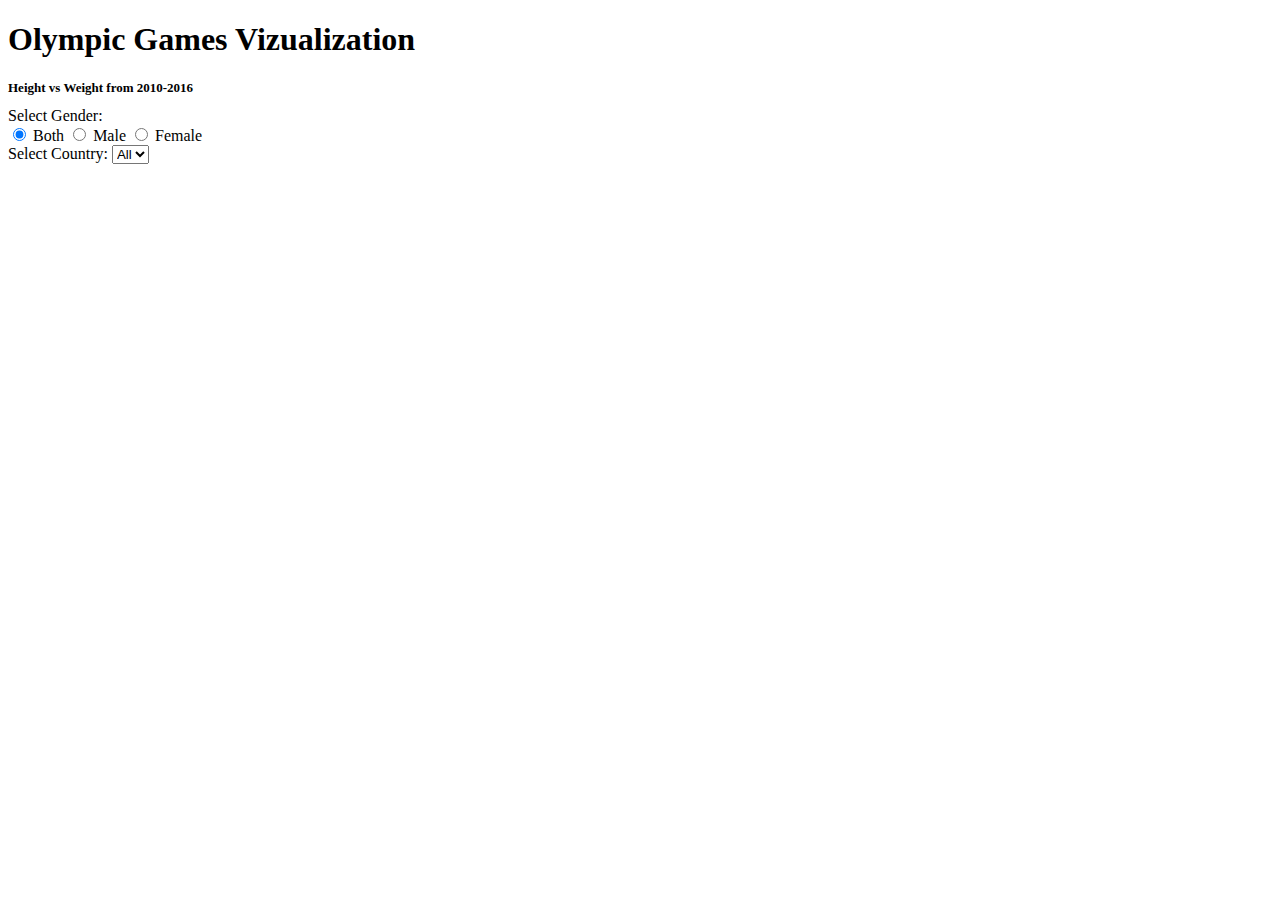
==== index.html @ 3450cea4 "repo restructure" ====
<!DOCTYPE HTML>
<html lang="en">
<head>
    <meta charset="UTF-8">
    <title>Olympic Games</title>
    <link rel="stylesheet" href="https://maxcdn.bootstrapcdn.com/bootstrap/4.0.0-beta.2/css/bootstrap.min.css" integrity="sha384-PsH8R72JQ3SOdhVi3uxftmaW6Vc51MKb0q5P2rRUpPvrszuE4W1povHYgTpBfshb" crossorigin="anonymous">
    <link rel="stylesheet" href="./style.css">
</head>
<body>
    <h1>Olympic Games Vizualization</h1>
    <h2>Height vs Weight from 2010-2016</h2>
    <div id="main">
    </div>
    <div id='filters'>        
        <label>Select Gender: </label>
        <form>
            <input type='radio' checked="checked" name='radio' value='both'>
            <label>Both</label>
            <input type='radio' name='radio' value='male'>
            <label>Male</label>
            <input type='radio' name='radio' value='female'>
            <label>Female</label>
        </form>
        <div id='countryButton'>
            <label>Select Country: </label>
            <select id='dropdown'>
                <option value="All">All</option>
            </select>
        </div>
        <svg id="slider"></svg>
        
        
    </div>
    
    </svg>
</body>
<script src="https://code.jquery.com/jquery-3.2.1.slim.min.js" integrity="sha384-KJ3o2DKtIkvYIK3UENzmM7KCkRr/rE9/Qpg6aAZGJwFDMVNA/GpGFF93hXpG5KkN" crossorigin="anonymous"></script>
<script src="https://cdnjs.cloudflare.com/ajax/libs/popper.js/1.12.3/umd/popper.min.js" integrity="sha384-vFJXuSJphROIrBnz7yo7oB41mKfc8JzQZiCq4NCceLEaO4IHwicKwpJf9c9IpFgh" crossorigin="anonymous"></script>
<script src="https://maxcdn.bootstrapcdn.com/bootstrap/4.0.0-beta.2/js/bootstrap.min.js" integrity="sha384-alpBpkh1PFOepccYVYDB4do5UnbKysX5WZXm3XxPqe5iKTfUKjNkCk9SaVuEZflJ" crossorigin="anonymous"></script>
<script src="https://d3js.org/d3.v5.min.js"></script>
<script src="./d3-tip.js"></script>
<script src="./main.js"></script>
</html>
---- style.css ----
div.tooltip {
    position: absolute;
    text-align: center;
    padding: .2rem;
    background: #313639;
    color: #f9f9f9;
    border: 0px;
    border-radius: 8px;
    pointer-events: none;
    font-size: .7rem;
}

h2 {
    font-size: small;
}
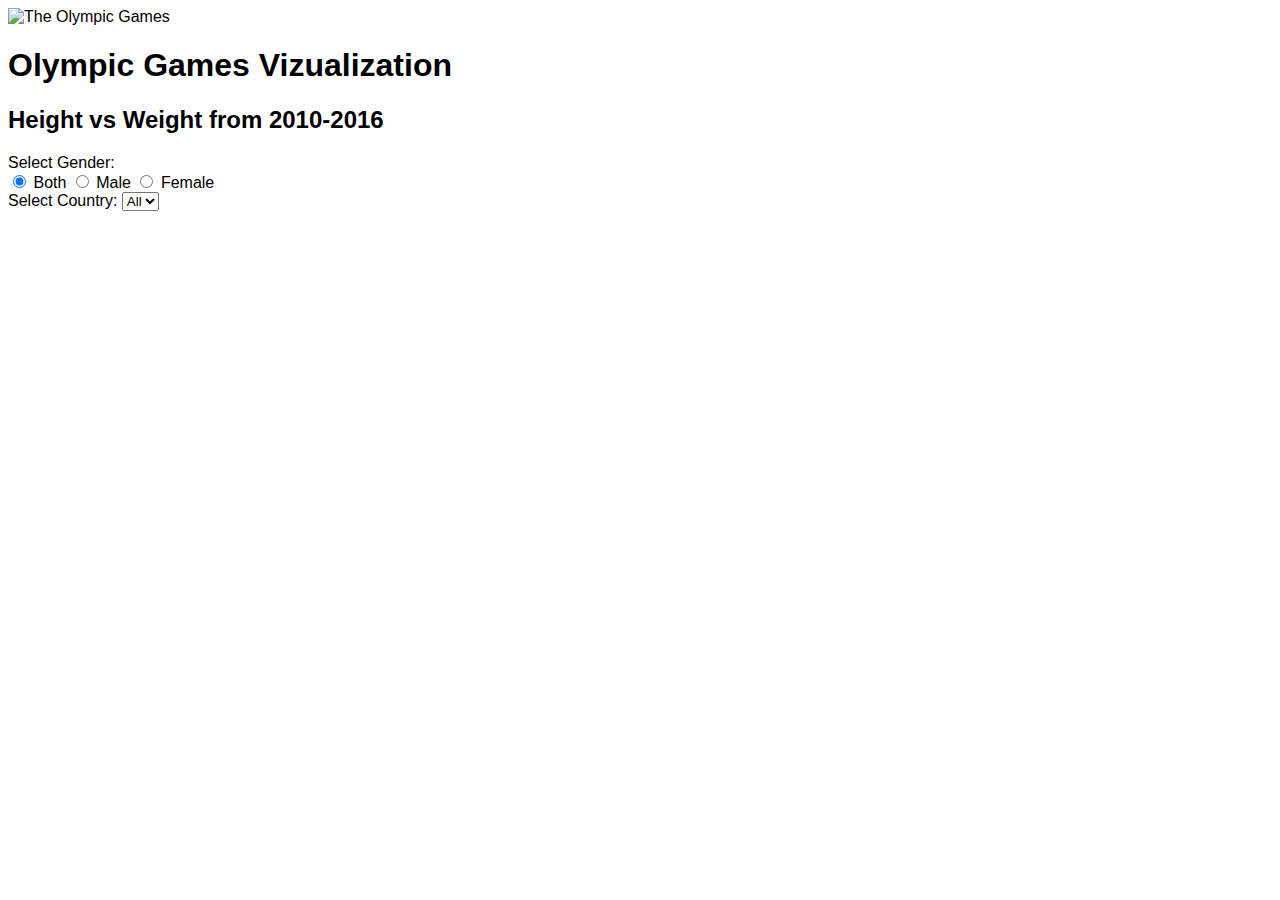
==== commit 3c35f027: "Merge branch 'main' of https://github.com/embascom/olympicgames into main" ====
--- a/index.html
+++ b/index.html
@@ -2,6 +2,7 @@
 <html lang="en">
 <head>
     <meta charset="UTF-8">
+    <img src="../olympics.png" alt="The Olympic Games">
     <title>Olympic Games</title>
     <link rel="stylesheet" href="https://maxcdn.bootstrapcdn.com/bootstrap/4.0.0-beta.2/css/bootstrap.min.css" integrity="sha384-PsH8R72JQ3SOdhVi3uxftmaW6Vc51MKb0q5P2rRUpPvrszuE4W1povHYgTpBfshb" crossorigin="anonymous">
     <link rel="stylesheet" href="./style.css">
--- a/style.css
+++ b/style.css
@@ -1,3 +1,7 @@
+* {
+    font-family: Verdana, Geneva, Tahoma, sans-serif;
+}
+
 div.tooltip {
     position: absolute;
     text-align: center;
@@ -10,6 +14,11 @@
     font-size: .7rem;
 }
 
+<<<<<<< HEAD
+img {
+    width: 400px;
+=======
 h2 {
     font-size: small;
+>>>>>>> 4a04d6320582e30b48ba0df88032d179707b3729
 }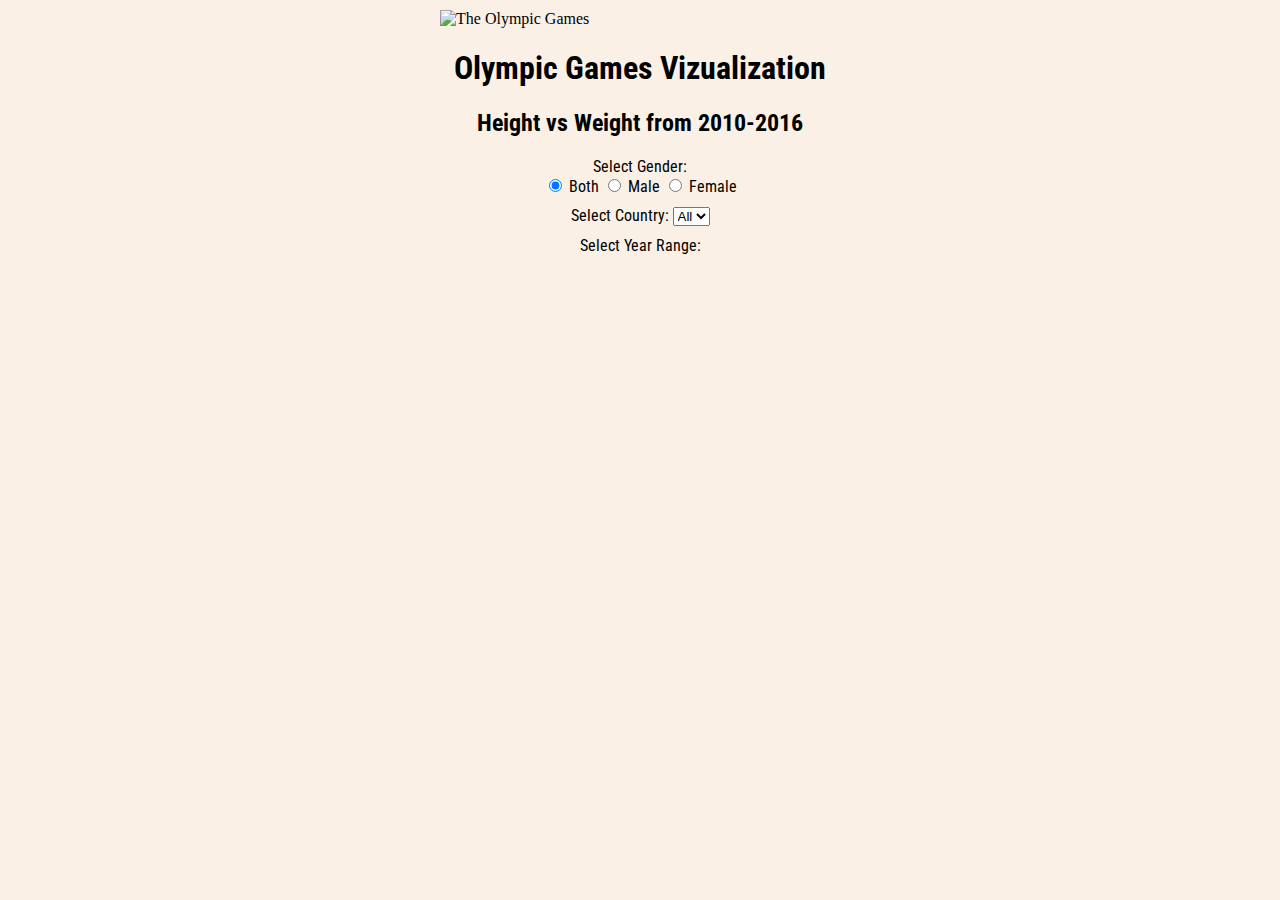
==== commit 381dc458: "Merge branch 'main' of https://github.com/embascom/olympicgames" ====
--- a/index.html
+++ b/index.html
@@ -2,8 +2,12 @@
 <html lang="en">
 <head>
     <meta charset="UTF-8">
-    <img src="../olympics.png" alt="The Olympic Games">
+    <img src="./olympics.png" alt="The Olympic Games">
     <title>Olympic Games</title>
+    <link rel="icon" type="image/x-icon" href="./olympics.png">
+    <link rel="preconnect" href="https://fonts.googleapis.com">
+    <link rel="preconnect" href="https://fonts.gstatic.com" crossorigin>
+    <link href="https://fonts.googleapis.com/css2?family=Roboto+Condensed&display=swap" rel="stylesheet">
     <link rel="stylesheet" href="https://maxcdn.bootstrapcdn.com/bootstrap/4.0.0-beta.2/css/bootstrap.min.css" integrity="sha384-PsH8R72JQ3SOdhVi3uxftmaW6Vc51MKb0q5P2rRUpPvrszuE4W1povHYgTpBfshb" crossorigin="anonymous">
     <link rel="stylesheet" href="./style.css">
 </head>
@@ -28,9 +32,11 @@
                 <option value="All">All</option>
             </select>
         </div>
-        <svg id="slider"></svg>
-        
-        
+        <label>Select Year Range:</label>
+        <div>
+            
+            <svg id="slider"></svg>
+        </div>
     </div>
     
     </svg>
--- a/style.css
+++ b/style.css
@@ -1,5 +1,5 @@
-* {
-    font-family: Verdana, Geneva, Tahoma, sans-serif;
+p {
+    font-family: 'Roboto Condensed', sans-serif;
 }
 
 div.tooltip {
@@ -14,11 +14,49 @@
     font-size: .7rem;
 }
 
-<<<<<<< HEAD
+body {
+    background-color: #faf0e6;
+}
+
 img {
     width: 400px;
-=======
+    display: block;
+    margin-top: 10px;
+    margin-bottom: 10px;
+    margin-left: auto;
+    margin-right: auto;
+}
+
+h1 {
+    text-align: center;
+    font-family: 'Roboto Condensed', sans-serif;
+}
+
 h2 {
-    font-size: small;
->>>>>>> 4a04d6320582e30b48ba0df88032d179707b3729
-}+    font-family: 'Roboto Condensed', sans-serif;
+    text-align: center;
+}
+
+#filters {
+    font-family: 'Roboto Condensed', sans-serif;
+    margin: auto;
+    text-align: center;
+}
+
+#countryButton {
+    margin: 10px;
+}
+
+#main {
+    font-family: 'Roboto Condensed', sans-serif;
+    margin: auto;
+    text-align: center;
+}
+
+#main svg{
+    background-color: white;
+}
+
+#slider {
+    padding: 5px;
+}
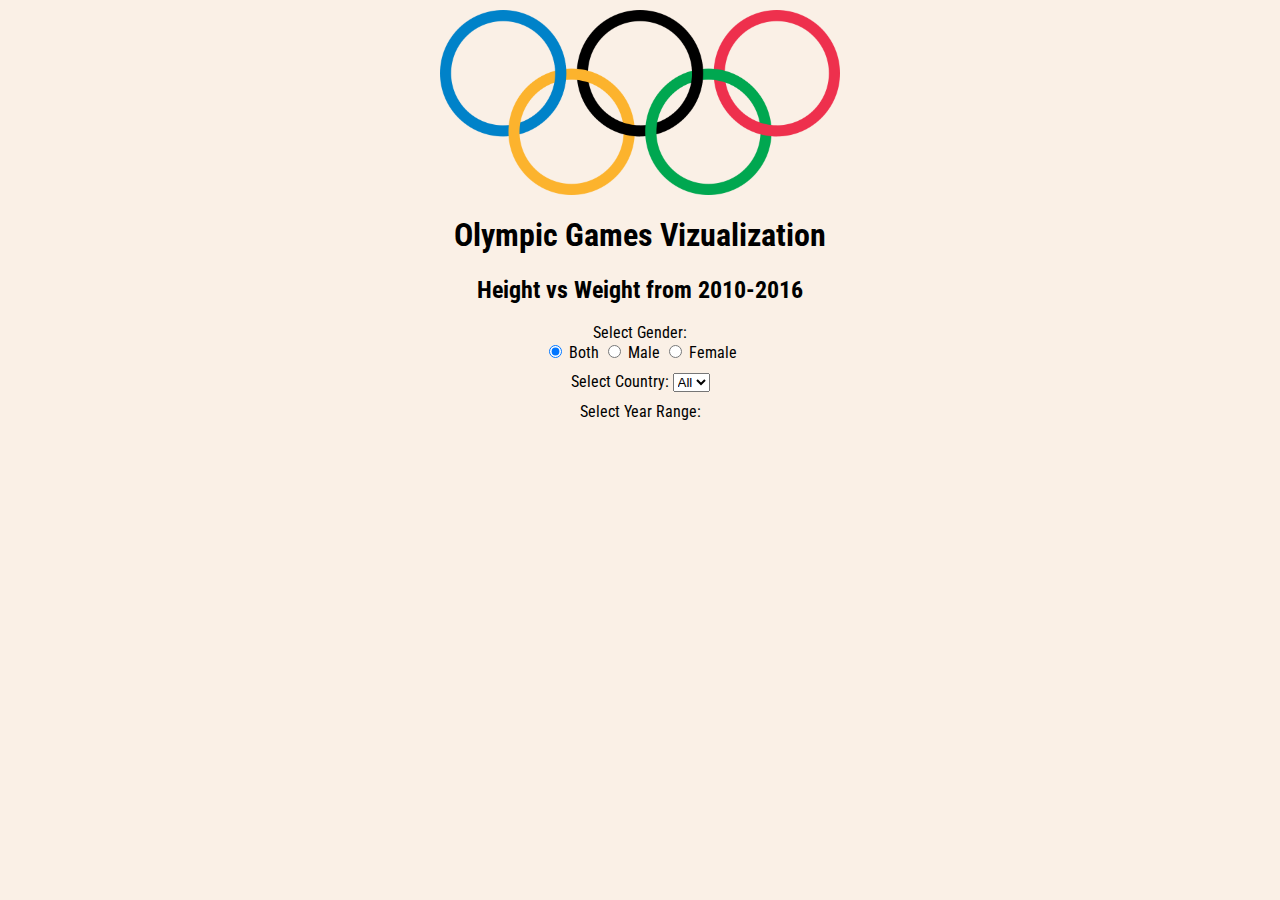
==== commit 46c5d79a: "hopefully actually fixing the image problem this time" ====
--- a/index.html
+++ b/index.html
@@ -2,9 +2,9 @@
 <html lang="en">
 <head>
     <meta charset="UTF-8">
-    <img src="./olympics.png" alt="The Olympic Games">
+    <img src="./viz/img/olympics.png" alt="The Olympic Games">
     <title>Olympic Games</title>
-    <link rel="icon" type="image/x-icon" href="./olympics.png">
+    <link rel="icon" type="image/x-icon" href="./viz/img/olympics.png">
     <link rel="preconnect" href="https://fonts.googleapis.com">
     <link rel="preconnect" href="https://fonts.gstatic.com" crossorigin>
     <link href="https://fonts.googleapis.com/css2?family=Roboto+Condensed&display=swap" rel="stylesheet">
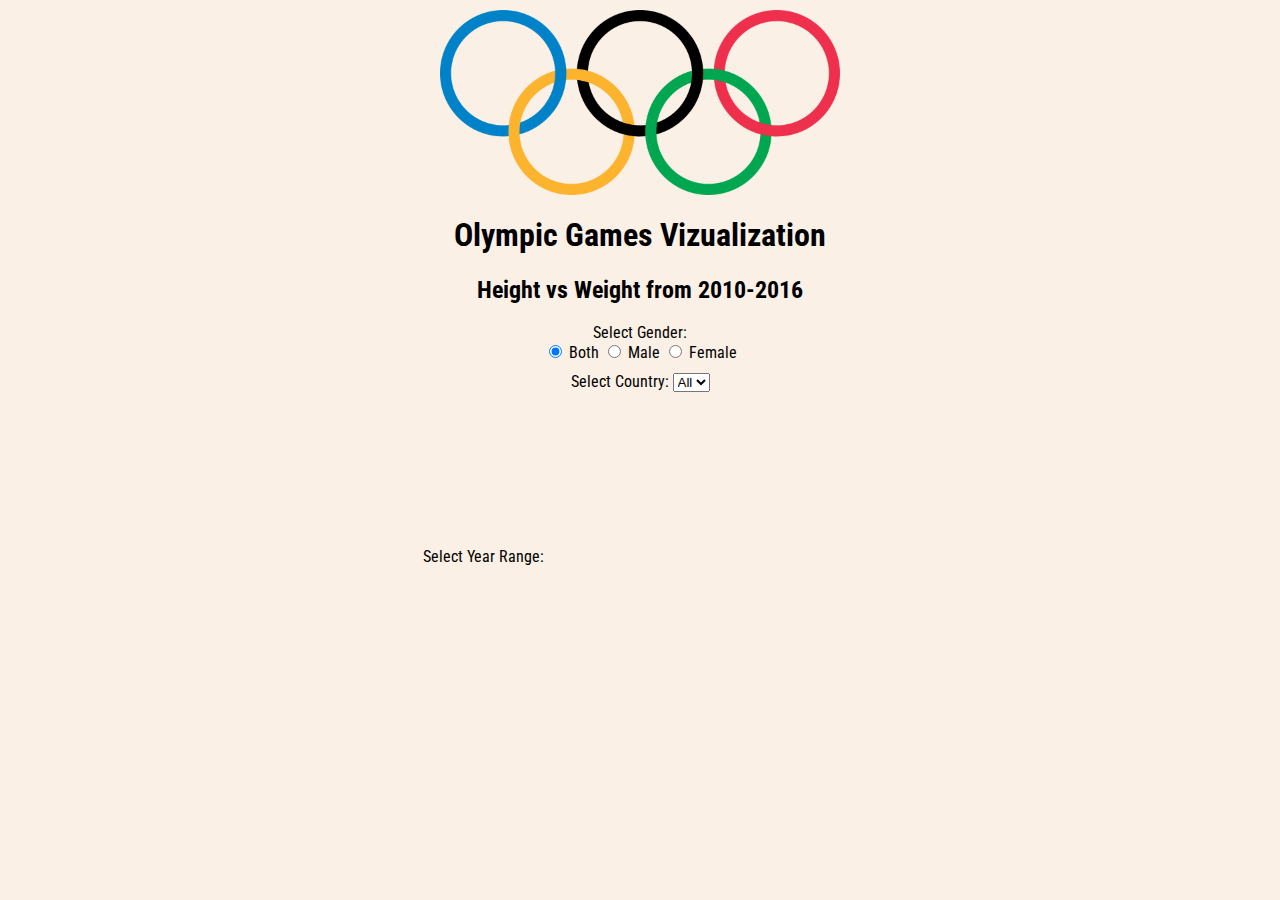
==== commit c17a2ecd: "fix spacing" ====
--- a/index.html
+++ b/index.html
@@ -32,9 +32,8 @@
                 <option value="All">All</option>
             </select>
         </div>
-        <label>Select Year Range:</label>
         <div>
-            
+            <label>Select Year Range:</label>
             <svg id="slider"></svg>
         </div>
     </div>
--- a/style.css
+++ b/style.css
@@ -60,3 +60,8 @@
 #slider {
     padding: 5px;
 }
+
+#slide {
+    padding : 5px;
+    margin: 10px;
+}